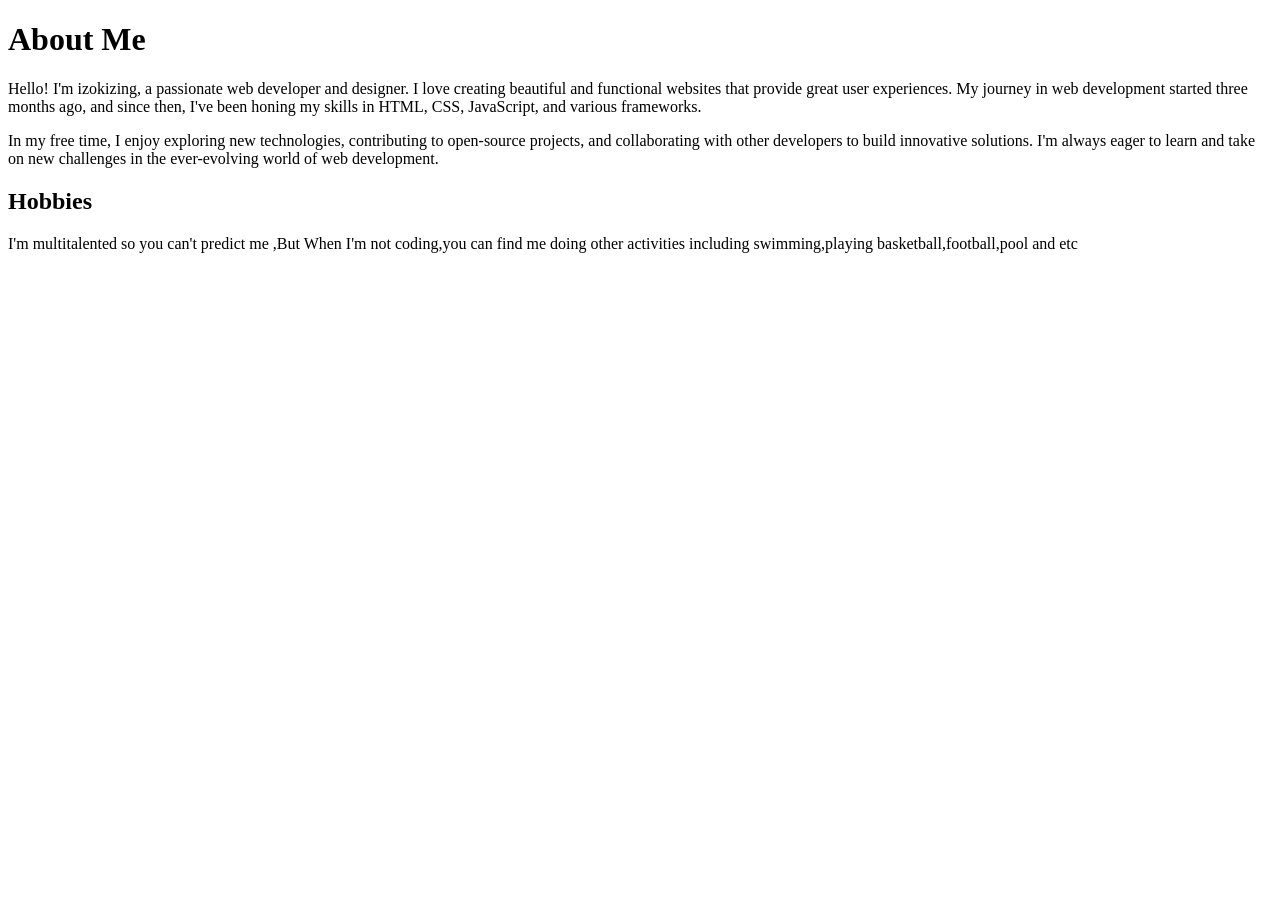
==== about.html @ a61993a3 "Create about.html" ====
<!DOCTYPE html>
<html lang="en">
<head>
    <meta charset="UTF-8">
    <meta name="viewport" content="width=device-width, initial-scale=1.0">
    <title>about</title>
</head>
<body>
    <h1>About Me</h1>
    <p>Hello! I'm izokizing, a passionate web developer and designer. I love creating beautiful and functional websites that provide great user experiences. My journey in web development started three months ago, and since then, I've been honing my skills in HTML, CSS, JavaScript, and various frameworks.</p>
    <p>In my free time, I enjoy exploring new technologies, contributing to open-source
    projects, and collaborating with other developers to build innovative solutions. I'm always eager to learn and take on new challenges in the ever-evolving world of web development.</p>
    
    <h2>Hobbies</h2>
    <p>I'm multitalented so you can't predict me ,But When I'm not coding,you can find me doing other activities including swimming,playing basketball,football,pool and etc</p>
</body>
</html>
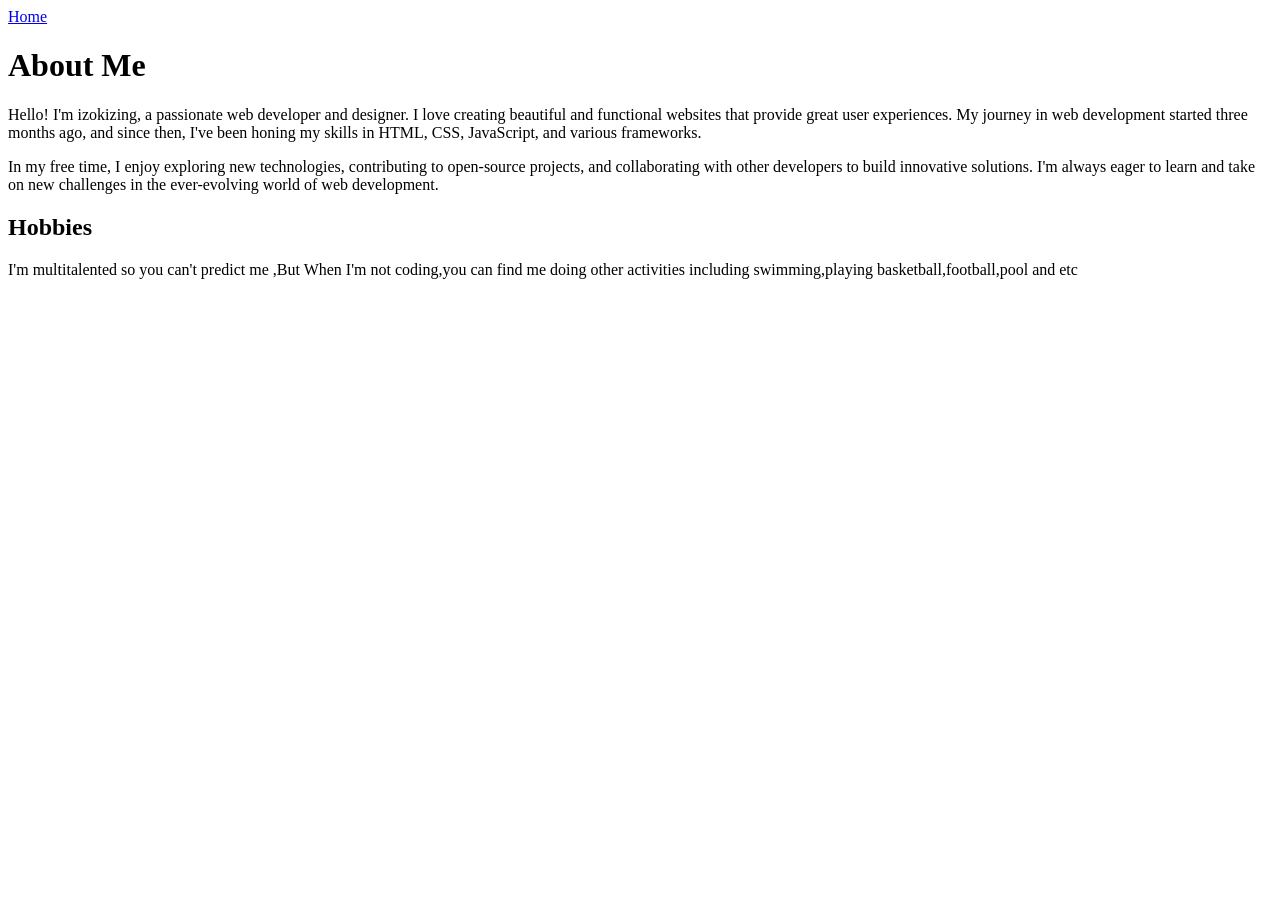
==== commit 229e7ae3: "Update about.html" ====
--- a/about.html
+++ b/about.html
@@ -6,6 +6,7 @@
     <title>about</title>
 </head>
 <body>
+    <a href= "index.html">Home</a>
     <h1>About Me</h1>
     <p>Hello! I'm izokizing, a passionate web developer and designer. I love creating beautiful and functional websites that provide great user experiences. My journey in web development started three months ago, and since then, I've been honing my skills in HTML, CSS, JavaScript, and various frameworks.</p>
     <p>In my free time, I enjoy exploring new technologies, contributing to open-source
